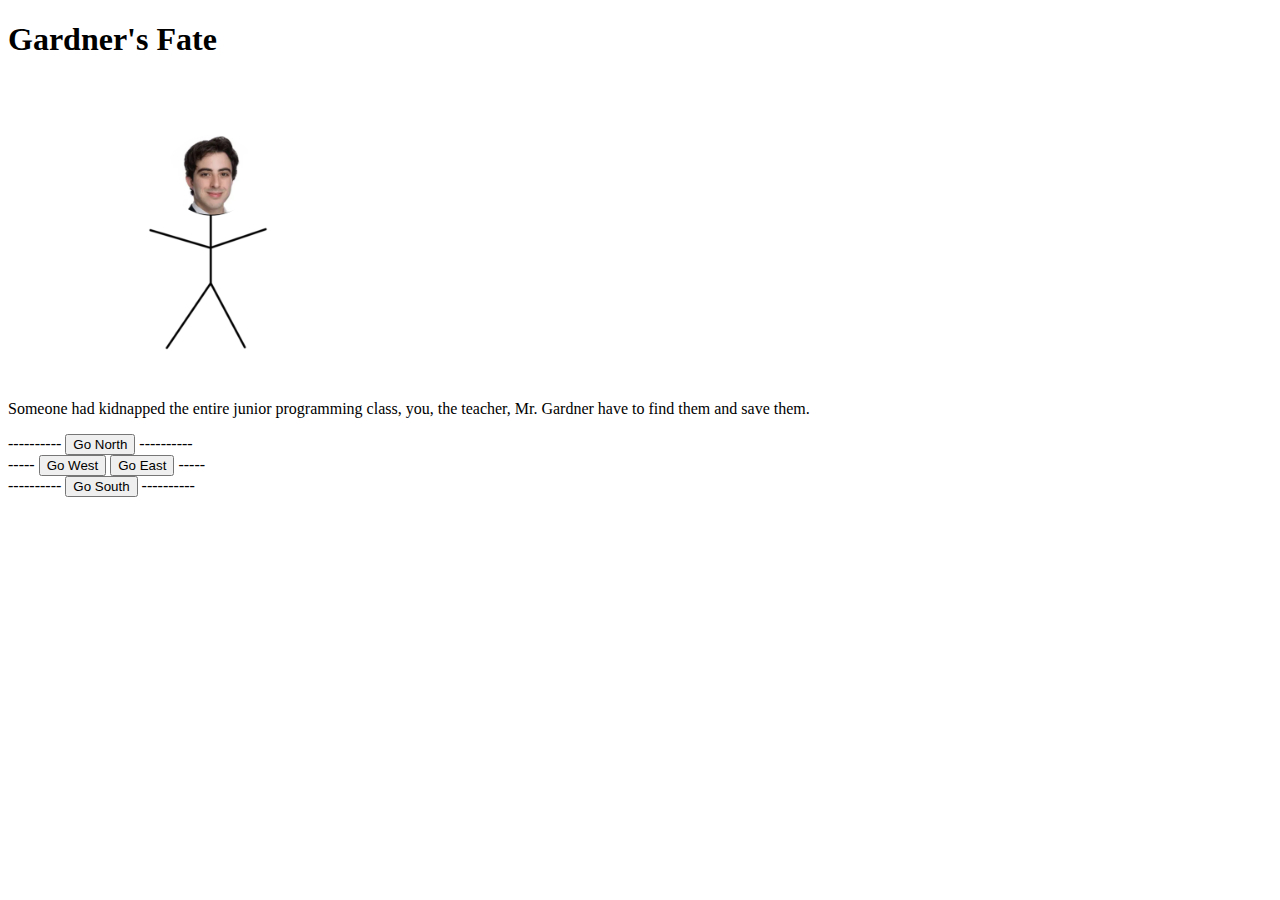
==== index.html @ c489f510 "It Broke, can you fix it Daddy" ====
<!DOCTYPE html>
<html lang="en">
<head>
    <meta charset="UTF-8">
    <meta name="viewport" content="width=device-width, initial-scale=1.0">
    <title>Document</title>
</head>
<body>
    <h1>Gardner's Fate</h1>
    <img src="Ethan.png" id="image1" width = "400" height="300">
    <p id="Text1">Text</p>
    <form>
        ----------              
        <button id="button1">Option 1</button>
        ----------
        <br>
        -----
        <button id="button2">Option 2</button>
        <button id="button3">Option 3</button>
        -----
        </br>
        ----------
        <button id="button4">Option 4</button>
        ----------
    </form>
    <script src="index.js" defer></script>
</body>
</html>
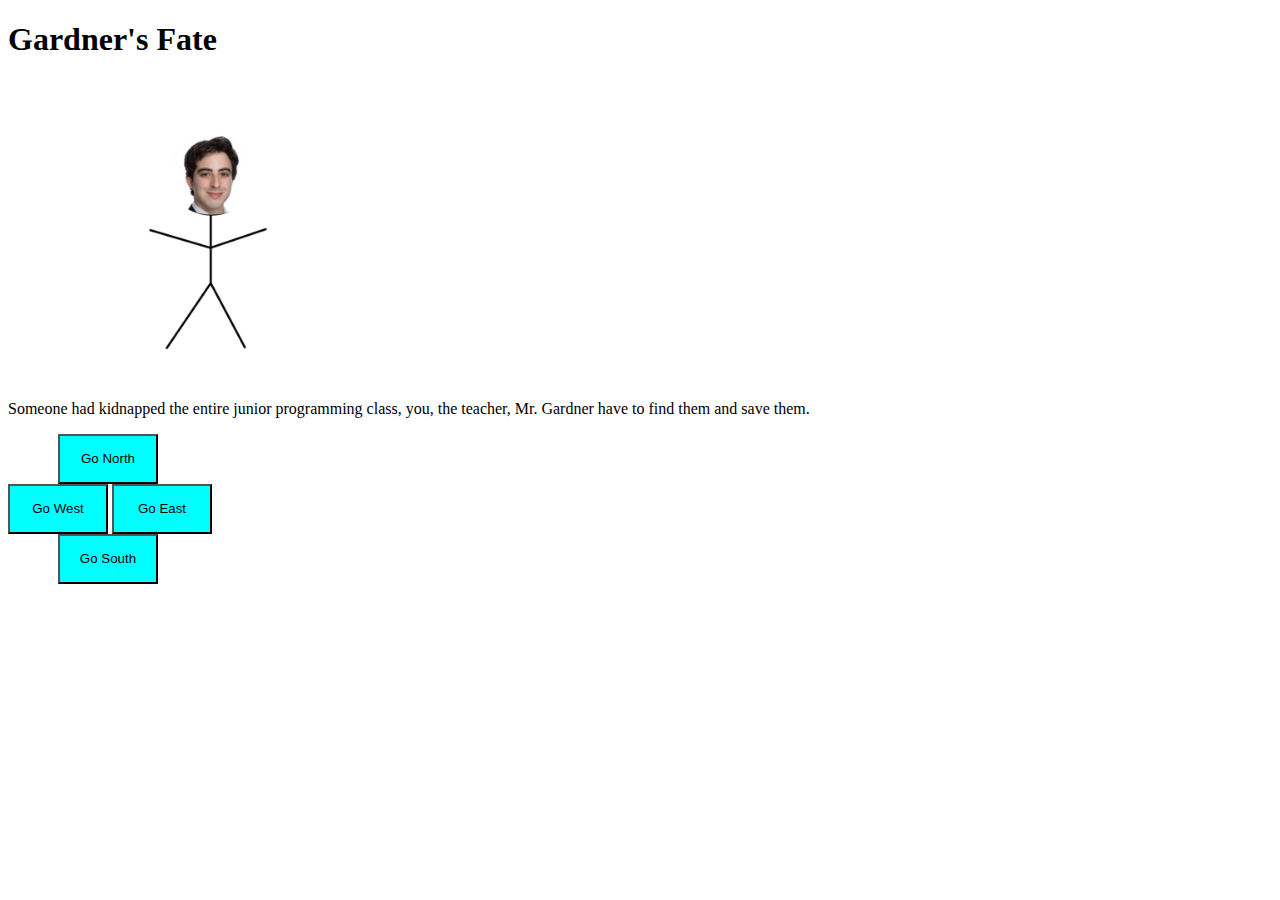
==== commit bd020161: "Finally Done, i'm pretty sure" ====
--- a/index.html
+++ b/index.html
@@ -4,24 +4,19 @@
     <meta charset="UTF-8">
     <meta name="viewport" content="width=device-width, initial-scale=1.0">
     <title>Document</title>
+    <link rel="stylesheet" href="index.css"
 </head>
 <body>
     <h1>Gardner's Fate</h1>
-    <img src="Ethan.png" id="image1" width = "400" height="300">
+    <img src="Ethan.png" id="image1">
     <p id="Text1">Text</p>
-    <form>
-        ----------              
+    <form>             
         <button id="button1">Option 1</button>
-        ----------
         <br>
-        -----
         <button id="button2">Option 2</button>
         <button id="button3">Option 3</button>
-        -----
         </br>
-        ----------
         <button id="button4">Option 4</button>
-        ----------
     </form>
     <script src="index.js" defer></script>
 </body>
--- a/index.css
+++ b/index.css
@@ -0,0 +1,19 @@
+img {
+    height:300px;
+    width:400px;
+}
+
+button{
+    background-color: aqua;
+    height:50px;
+    width:100px;
+}
+
+#button1{
+    margin-left:50px;
+}
+
+#button4{
+    margin-left:50px;
+}
+
